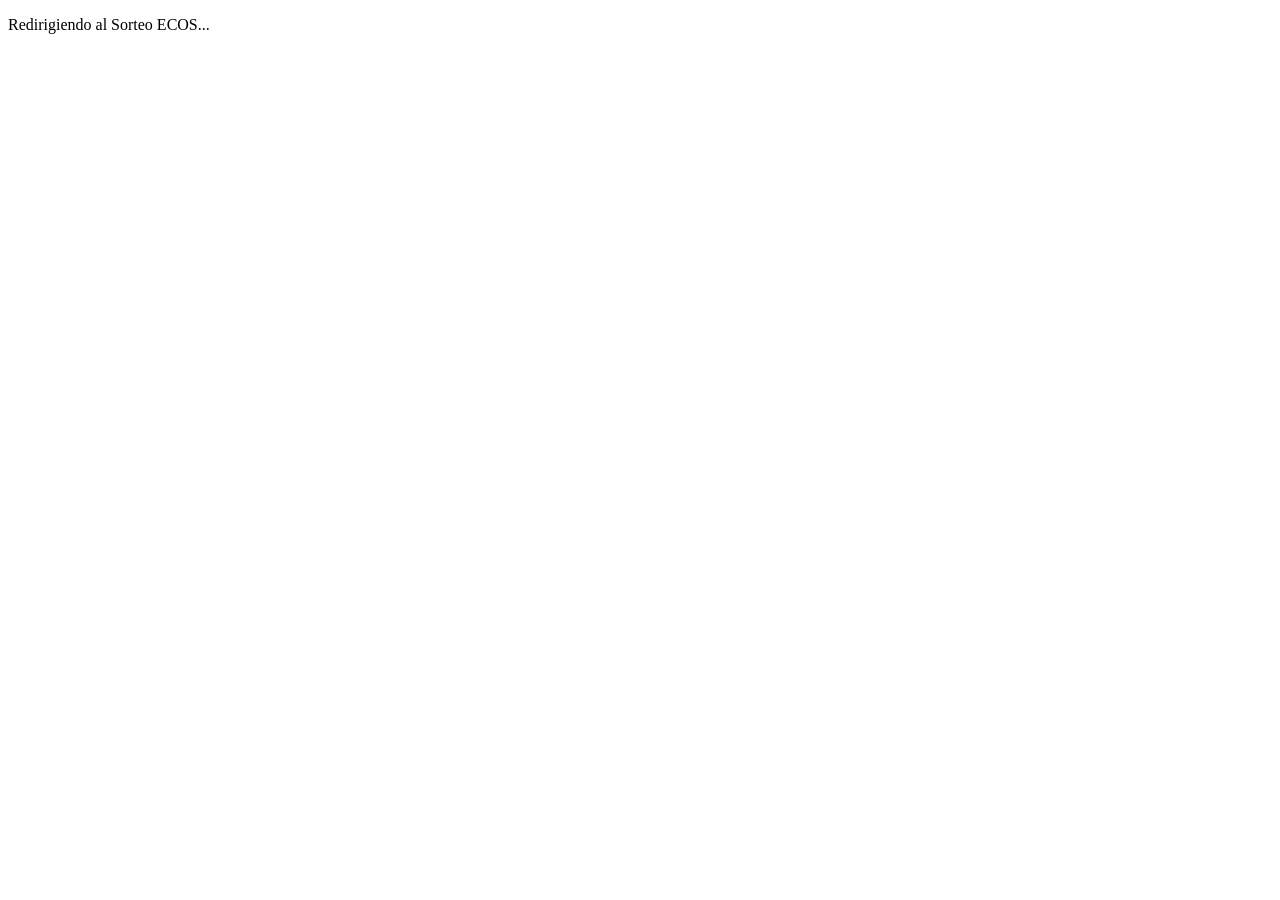
==== sorteo.html @ 4cbffc0c "Add HTML file for redirecting to Sorteo ECOS" ====
<!DOCTYPE html>
<html>
<head>
  <meta http-equiv="refresh" content="0; urlhttps://script.google.com/macros/s/AKfycbz7NpBSKNDpkzSeRGvCsSRMC2slAAyacByciel4bx8bElRHvIHeBMl_ULm3uswqIQVX/exec?page=sorteo">
</head>
<body>
  <p>Redirigiendo al Sorteo ECOS...</p>
</body>
</html>
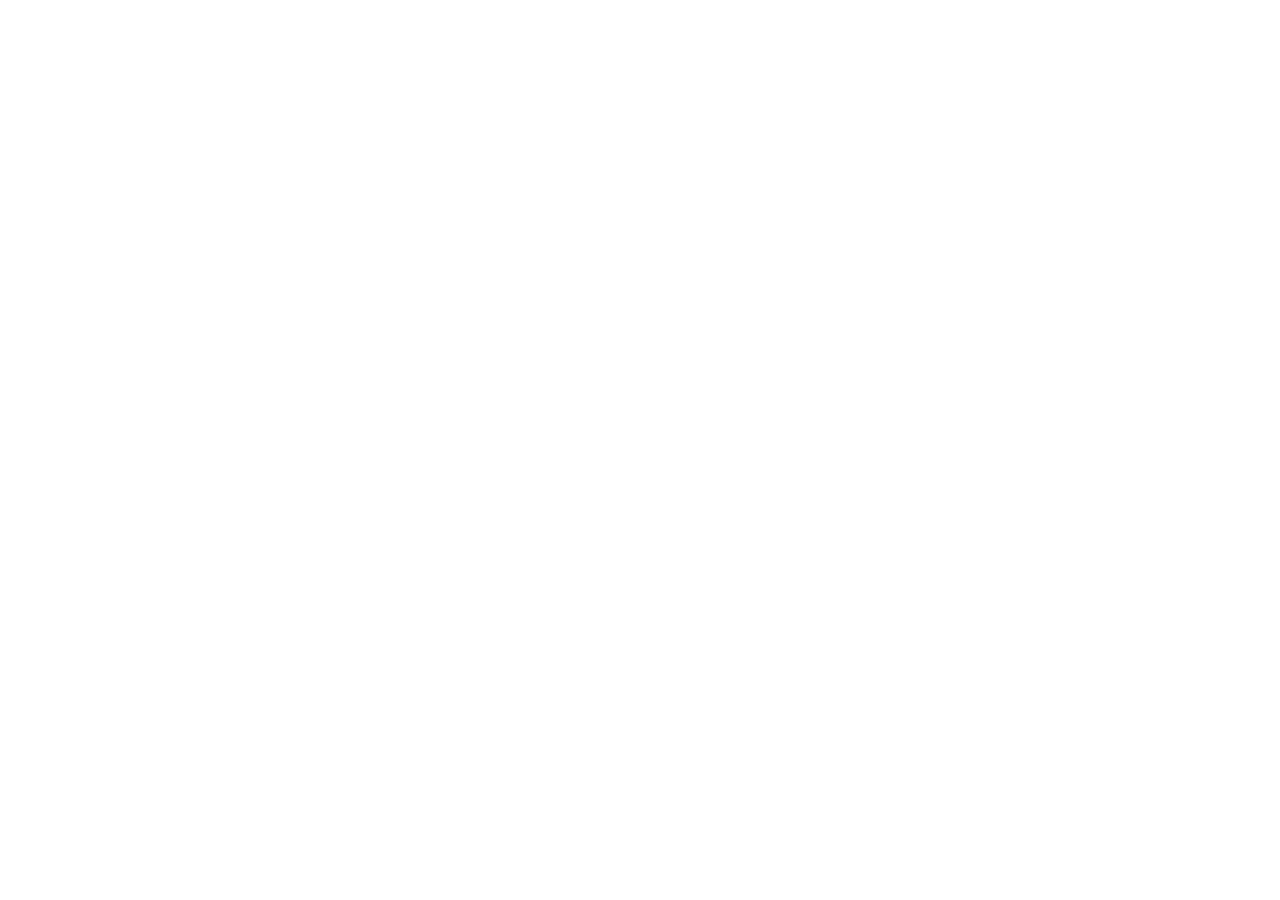
==== commit 7e9a0b85: "Fix URL format in meta refresh tag" ====
--- a/sorteo.html
+++ b/sorteo.html
@@ -1,7 +1,7 @@
 <!DOCTYPE html>
 <html>
 <head>
-  <meta http-equiv="refresh" content="0; urlhttps://script.google.com/macros/s/AKfycbz7NpBSKNDpkzSeRGvCsSRMC2slAAyacByciel4bx8bElRHvIHeBMl_ULm3uswqIQVX/exec?page=sorteo">
+  <meta http-equiv="refresh" content="0; url=https://script.google.com/macros/s/AKfycbz7NpBSKNDpkzSeRGvCsSRMC2slAAyacByciel4bx8bElRHvIHeBMl_ULm3uswqIQVX/exec?page=sorteo">
 </head>
 <body>
   <p>Redirigiendo al Sorteo ECOS...</p>
